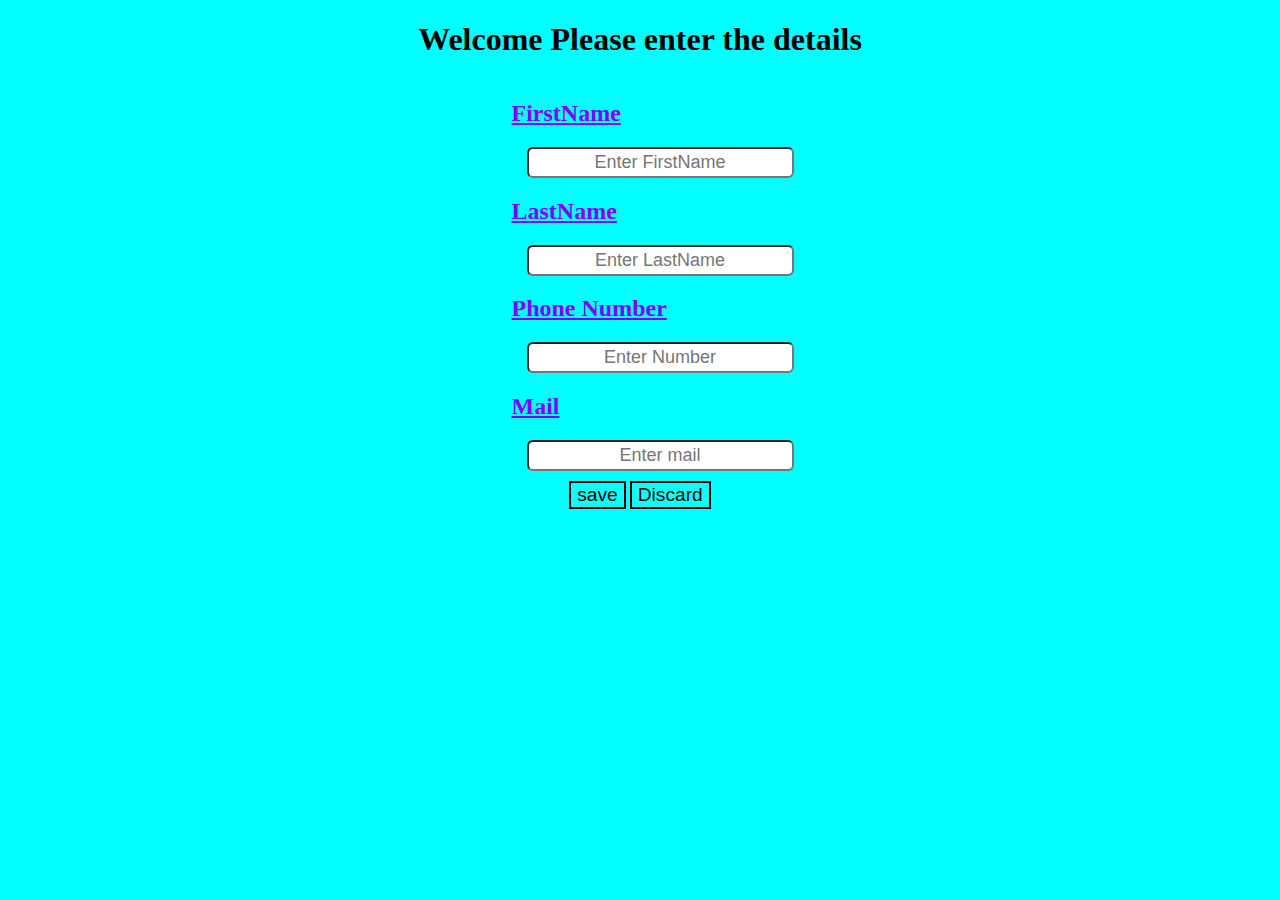
==== add.html @ d7a8d84f "Add files via upload" ====
<!DOCTYPE html>
<html lang="en">

<head>
    <meta charset="UTF-8">
    <meta http-equiv="X-UA-Compatible" content="IE=edge">
    <meta name="viewport" content="width=device-width, initial-scale=1.0">
    <link rel="stylesheet" href="index.css">
    <title>Add Contact</title>
</head>

<body>
    <h1>Welcome Please enter the details</h1>
    <form action="store.php" method="GET">
        <div class="parent_container">
            <div class="container">
                <h2>FirstName</h2>
                <input type="text" placeholder="Enter FirstName" class="inputags" name="fname" required> <br>
                <h2>LastName</h2>
                <input type="text" placeholder="Enter LastName" class="inputags" name="lname" required> <br>
                <h2>Phone Number</h2>
                <input type="tel" placeholder="Enter Number" class="inputags" name="num" required> <br>
                <h2>Mail </h2>
                <input type="email" placeholder="Enter mail" class="inputags" name="mail" required> <br>
            </div>
        </div>
        <div class="savediscardbtn">
            <button class="savebtn">save</button>
            <input type="reset" class="discardbtn" value="Discard">
        </div>
    </form>
</body>

</html>
---- index.css ----
body {
    font-family: 'Times New Roman', Times, serif;
    background-color: cyan;
}

.options {
    margin-top: 50px;
    text-align: center;
}

.btns {
    border: 2px solid black;
    font-size: 20px;
    background-color: rgb(255, 255, 255);
    padding: 5px;
    margin-left: 5px;
}

.btns:hover {
    background-color: rgb(30, 255, 0);
    border-bottom: 2px solid black;
}

.parent_container {
    display: flex;
    justify-content: center;
}

.inputags {
    padding: 3px;
    margin-left: 15px;
    border-radius: 6px;
    text-align: center;
    width: 100%;
    font-size: large;
}

h1 {
    text-align: center;
}

h2 {
    text-decoration: underline;
    color: rgb(132, 0, 255);
}

.savediscardbtn {
    text-align: center;
    margin-top: 10px;
}

.savebtn,
.discardbtn {
    font-size: larger;
    background-color: rgba(17, 253, 253, 0.763);
    border: 2px solid rgb(0, 0, 0);
}

.savebtn:hover {
    background-color: blanchedalmond;
    border-bottom: 3px solid black;
}

.discardbtn:hover {
    background-color: blanchedalmond;
    border-bottom: 3px solid black;
}

table,
th {
    border: 1px solid black;
}

.cont {
    display: flex;
    justify-content: center;
}

.viewcontparent h2 {
    text-align: center;
}
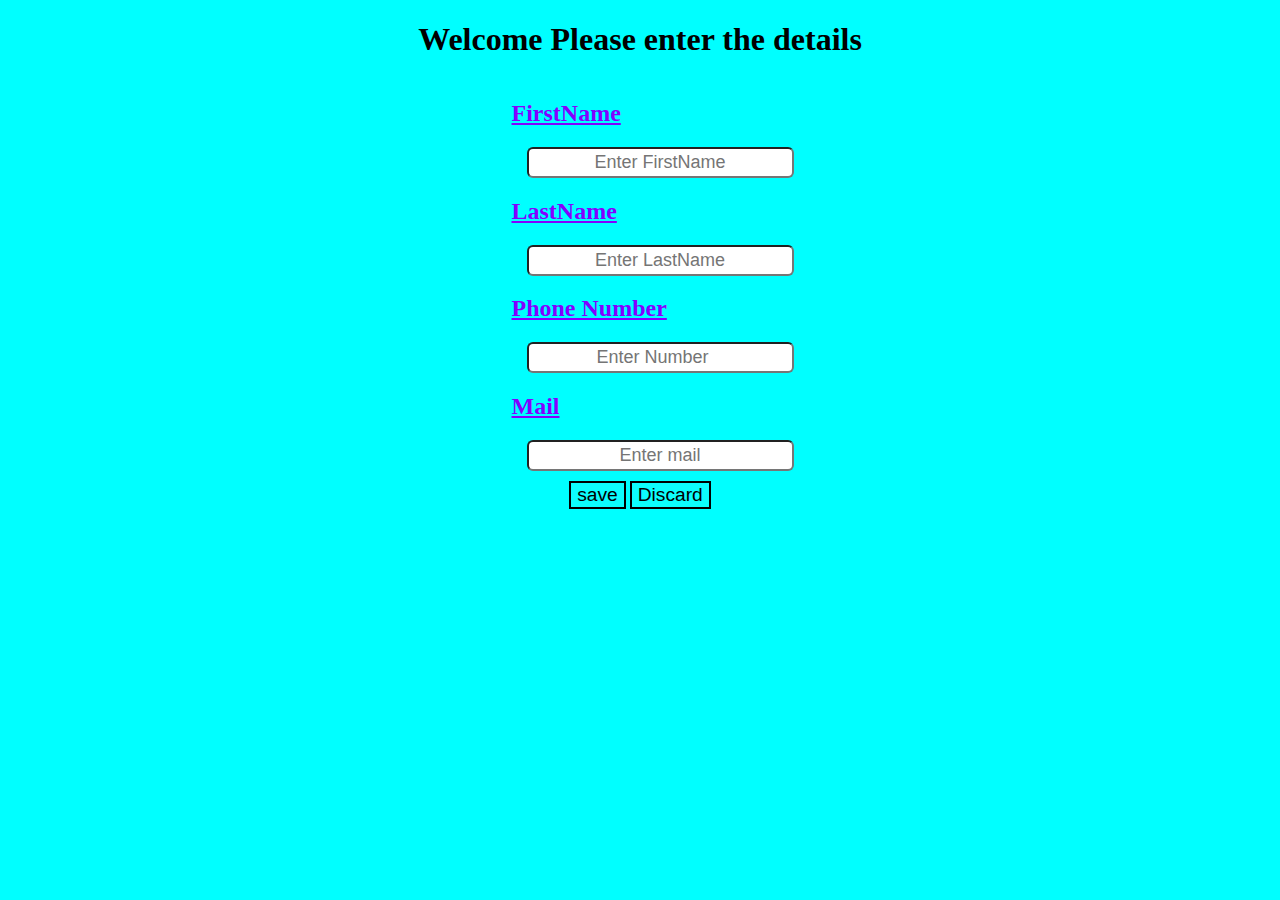
==== commit c0ca35bd: "Update add.html" ====
--- a/add.html
+++ b/add.html
@@ -19,7 +19,7 @@
                 <h2>LastName</h2>
                 <input type="text" placeholder="Enter LastName" class="inputags" name="lname" required> <br>
                 <h2>Phone Number</h2>
-                <input type="tel" placeholder="Enter Number" class="inputags" name="num" required> <br>
+                <input type="number" placeholder="Enter Number" class="inputags" name="num" required> <br>
                 <h2>Mail </h2>
                 <input type="email" placeholder="Enter mail" class="inputags" name="mail" required> <br>
             </div>
@@ -31,4 +31,4 @@
     </form>
 </body>
 
-</html>+</html>
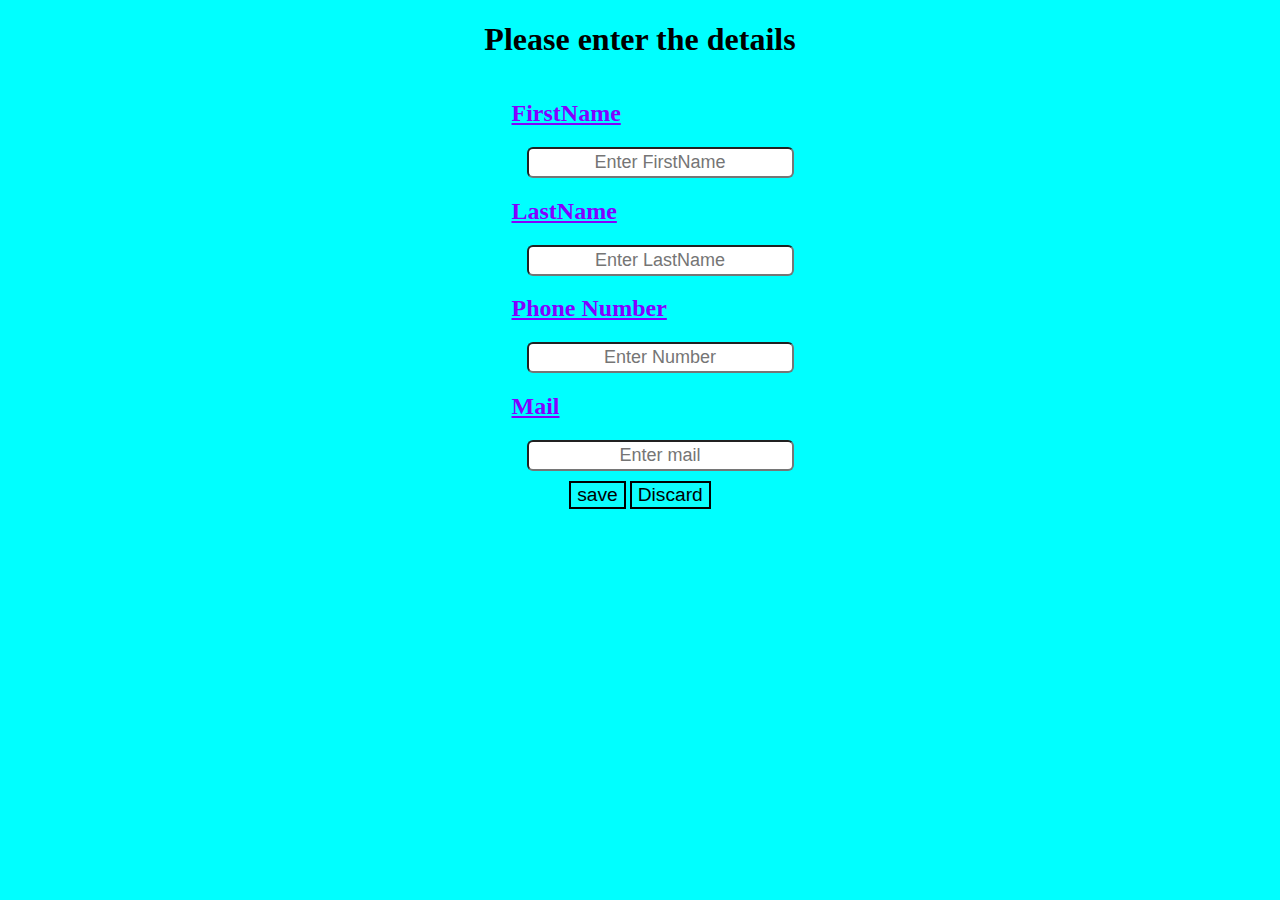
==== commit 73b130fa: "Update add.html" ====
--- a/add.html
+++ b/add.html
@@ -10,8 +10,8 @@
 </head>
 
 <body>
-    <h1>Welcome Please enter the details</h1>
-    <form action="store.php" method="GET">
+    <h1>Please enter the details</h1>
+    <form action="store.php" method="POST">
         <div class="parent_container">
             <div class="container">
                 <h2>FirstName</h2>
@@ -19,7 +19,7 @@
                 <h2>LastName</h2>
                 <input type="text" placeholder="Enter LastName" class="inputags" name="lname" required> <br>
                 <h2>Phone Number</h2>
-                <input type="number" placeholder="Enter Number" class="inputags" name="num" required> <br>
+                <input type="tel" placeholder="Enter Number" class="inputags" name="num" required> <br>
                 <h2>Mail </h2>
                 <input type="email" placeholder="Enter mail" class="inputags" name="mail" required> <br>
             </div>
--- a/index.css
+++ b/index.css
@@ -72,10 +72,13 @@
 }
 
 .cont {
-    display: flex;
-    justify-content: center;
+    float: left;
+    padding-left: 10%;
 }
 
 .viewcontparent h2 {
     text-align: center;
-}+    cursor: pointer;
+    
+}
+
